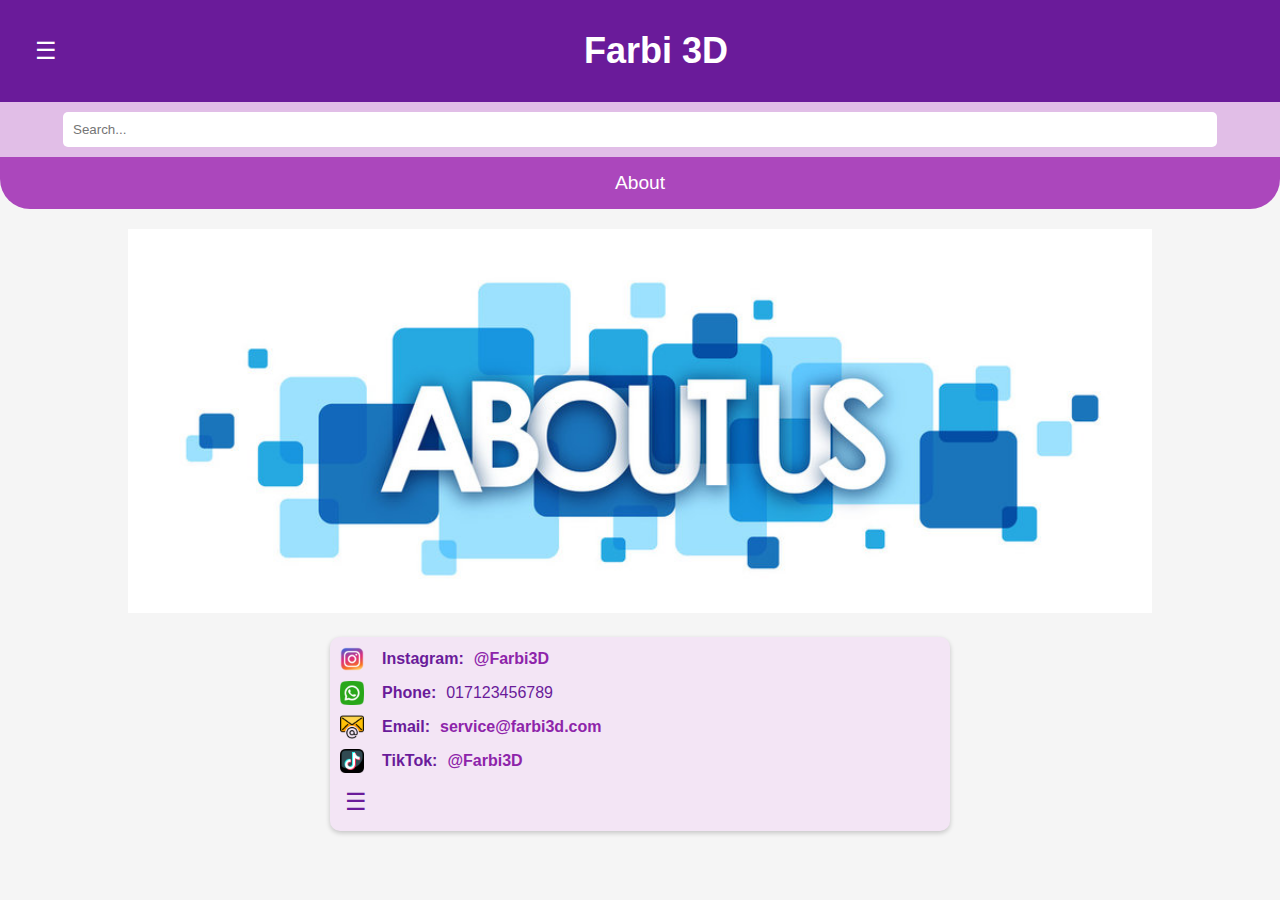
==== about.html @ bebb8c34 "Add files via upload" ====
<!DOCTYPE html>
<html lang="en">
  <head>
    <meta charset="UTF-8" />
    <meta name="viewport" content="width=device-width, initial-scale=1.0" />
    <title>Farbi 3D</title>
    <link rel="stylesheet" href="style.css" />
    <link rel="stylesheet2" href="style_about.css" />
  </head>

  <body id="about">
    <header>
      <span class="menu-icon">&#9776;</span>
      <h1 class="company-name">Farbi 3D</h1>
    </header>

    <div class="search-bar-container">
      <input type="text" placeholder="Search..." />
    </div>

    <div class="product-heading">About</div>

    <!-- Add the image here -->
    <div class="image-container">
      <img src="images/about-us.jpg" alt="Under Construction" />
    </div>

    <div class="side-menu" id="side-menu">
      <ul>
        <li><a href="index.html">Home</a></li>
        <li><a href="#">About</a></li>
        <li><a href="#contact-info">Contact</a></li>
        <li><a href="#">Services</a></li>
      </ul>
    </div>

    <footer>
      <div id="contact-info" class="contact-info">
        <div class="contact-item">
          <img
            src="images/instagram.png"
            alt="Instagram"
            class="contact-icon"
          />
          <p>
            <strong>Instagram:</strong>
            <a href="https://www.instagram.com/Farbi3D" target="_blank"
              >@Farbi3D</a
            >
          </p>
        </div>
        <div class="contact-item">
          <img src="images/whatsapp.png" alt="Phone" class="contact-icon" />
          <p><strong>Phone:</strong> 017123456789</p>
        </div>
        <div class="contact-item">
          <img src="images/email.png" alt="Email" class="contact-icon" />
          <p>
            <strong>Email:</strong>
            <a href="mailto:service@farbi3d.com">service@farbi3d.com</a>
          </p>
        </div>
        <div class="contact-item">
          <img src="images/tiktok.png" alt="TikTok" class="contact-icon" />
          <p>
            <strong>TikTok:</strong>
            <a href="https://www.tiktok.com/@Farbi3D" target="_blank"
              >@Farbi3D</a
            >
          </p>
        </div>

        <div class="contact-item">
          <p>
            <span class="menu-icon" id="menu-icon-bottom">&#9776;</span>
          </p>
        </div>
      </div>
    </footer>

    <script src="about_script.js"></script>
    <script src="script.js"></script>
  </body>
</html>
---- style.css ----
/* General styling */
body,
html {
  margin: 0;
  padding: 0;
  font-family: "Segoe UI", Tahoma, Geneva, Verdana, sans-serif;
  background-color: #f5f5f5;
}

header {
  display: flex;
  align-items: center;
  justify-content: space-between;
  background-color: #6a1b9a;
  padding: 30px;
  /* Increased padding to make the header 3 times taller */
  color: white;
  box-shadow: 0 2px 5px rgba(0, 0, 0, 0.2);
}

.company-name {
  margin: 0;
  text-align: center;
  flex-grow: 1;
  font-size: 2.25em;
  /* Font size for company name */
}

.menu-icon {
  font-size: 24px;
  cursor: pointer;
  padding: 5px;
}

.search-bar-container {
  padding: 10px;
  text-align: center;
  background-color: #e1bee7;
}

.search-bar-container input[type="text"] {
  width: 90%;
  padding: 10px;
  border: none;
  border-radius: 5px;
  outline: none;
}

.product-heading {
  text-align: center;
  padding: 15px;
  background-color: #ab47bc;
  color: white;
  font-size: 1.2em;
  border-bottom-left-radius: 30px;
  /* Rounded bottom-left corner */
  border-bottom-right-radius: 30px;
  /* Rounded bottom-right corner */
}

/* Image container styling */
.image-container {
  text-align: center;
  margin: 20px 0;
  /* Add margin to create space above and below the image */
}

.image-container img {
  width: 200%;
  /* Double the image width */
  height: auto;
  /* Maintain aspect ratio */
  max-width: 80%;
  /* Override any maximum width constraints */
}

/* Side menu styling */
.side-menu {
  position: fixed;
  width: 0;
  height: 100%;
  top: 0;
  left: 0;
  background-color: #8e24aa;
  overflow-x: hidden;
  transition: 0.5s;
  padding-top: 60px;
  box-shadow: 2px 0 5px rgba(0, 0, 0, 0.5);
}

.side-menu ul {
  list-style-type: none;
  padding: 0;
  margin: 0;
}

.side-menu ul li {
  padding: 10px 20px;
  transition: background-color 0.3s, color 0.3s;
}

.side-menu ul li a {
  color: white;
  text-decoration: none;
  font-size: 1.1em;
  display: block;
  border-radius: 4px;
  padding: 8px 16px;
  transition: background-color 0.3s;
}

.side-menu ul li:hover {
  background-color: #6a1b9a;
}

.side-menu ul li a:hover {
  color: #e1bee7;
}

/* Responsive design for mobile */
@media (max-width: 600px) {
  .company-name {
    font-size: 1.8em;
  }

  .menu-icon {
    font-size: 20px;
  }
}

/* Contact info styling */
/* .contact-info {
    text-align: center;
    margin: 20px 0;
    padding: 10px;
    background-color: #f3e5f5;
    border-radius: 10px;
    box-shadow: 0 2px 5px rgba(0, 0, 0, 0.2);
}

.contact-info p {
    margin: 5px 0;
    color: #6a1b9a;
    font-size: 1em;
}

.contact-info a {
    color: #8e24aa;
    text-decoration: none;
    font-weight: bold;
}

.contact-info a:hover {
    text-decoration: underline;
} */

.contact-info {
  display: flex;
  flex-direction: column;
  align-items: flex-start; /* Align items to the left */
  gap: 10px; /* Space between contact items */
  margin: 20px auto; /* Center the entire section */
  padding: 10px;
  background-color: #f3e5f5;
  border-radius: 10px;
  box-shadow: 0 2px 5px rgba(0, 0, 0, 0.2);
  max-width: 600px; /* Optional: Set a maximum width */
}

.contact-item {
  display: flex;
  align-items: center; /* Center items vertically within each row */
  gap: 10px; /* Space between icon and text */
  width: 100%; /* Make each contact item take up the full width */
}

.contact-icon {
  width: 24px; /* Adjust size as needed */
  height: 24px; /* Adjust size as needed */
  flex-shrink: 0; /* Prevent icon from shrinking */
}

.contact-item p {
  margin: 0;
  font-size: 1em; /* Ensure consistent font size */
  color: #6a1b9a; /* Text color */
  flex-grow: 1; /* Allow text to take up remaining space */
  display: flex;
  align-items: center; /* Center text vertically */
}

.contact-item a {
  color: #8e24aa; /* Link color */
  text-decoration: none;
  font-weight: bold;
  display: flex;
  align-items: center; /* Center link text vertically */
}

.contact-item a:hover {
  text-decoration: underline;
}

@media (max-width: 600px) {
  .contact-info {
    padding: 5px;
  }

  .contact-info p {
    font-size: 0.9em;
  }
}

html {
  scroll-behavior: smooth;
}

.contact-info p {
  display: flex;
  align-items: center;
  gap: 10px; /* Space between icon and text */
}

.contact-icon {
  width: 24px; /* Adjust size as needed */
  height: 24px; /* Adjust size as needed */
  margin-right: 8px; /* Space between icon and text */
  vertical-align: middle; /* Align icon with text */
}
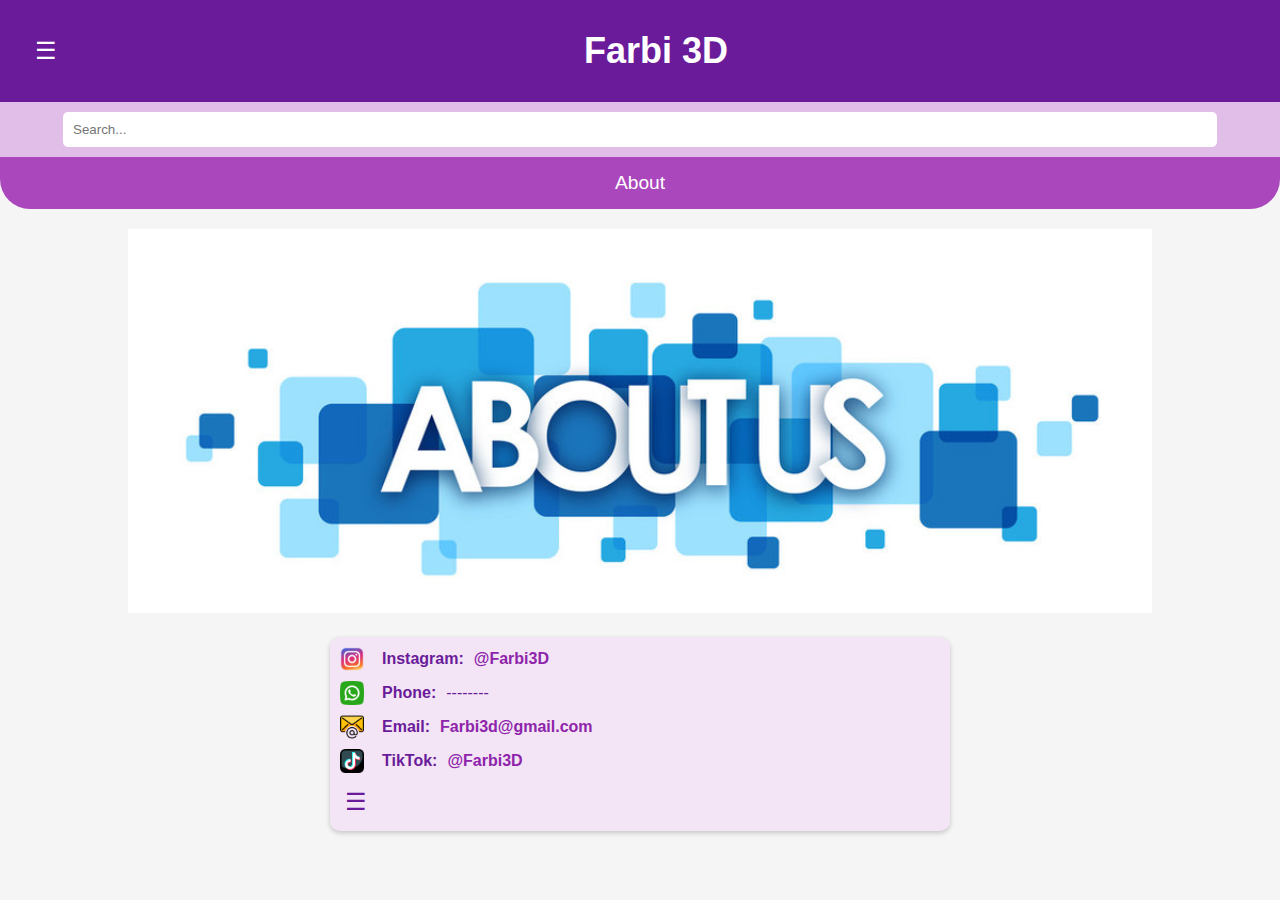
==== commit c73e837f: "Update about.html" ====
--- a/about.html
+++ b/about.html
@@ -42,7 +42,7 @@
             alt="Instagram"
             class="contact-icon"
           />
-          <p>
+         <p>
             <strong>Instagram:</strong>
             <a href="https://www.instagram.com/Farbi3D" target="_blank"
               >@Farbi3D</a
@@ -51,13 +51,13 @@
         </div>
         <div class="contact-item">
           <img src="images/whatsapp.png" alt="Phone" class="contact-icon" />
-          <p><strong>Phone:</strong> 017123456789</p>
+          <p><strong>Phone:</strong> --------</p>
         </div>
         <div class="contact-item">
           <img src="images/email.png" alt="Email" class="contact-icon" />
           <p>
             <strong>Email:</strong>
-            <a href="mailto:service@farbi3d.com">service@farbi3d.com</a>
+            <a href="mailto:Farbi3d@gmail.com">Farbi3d@gmail.com</a>
           </p>
         </div>
         <div class="contact-item">
